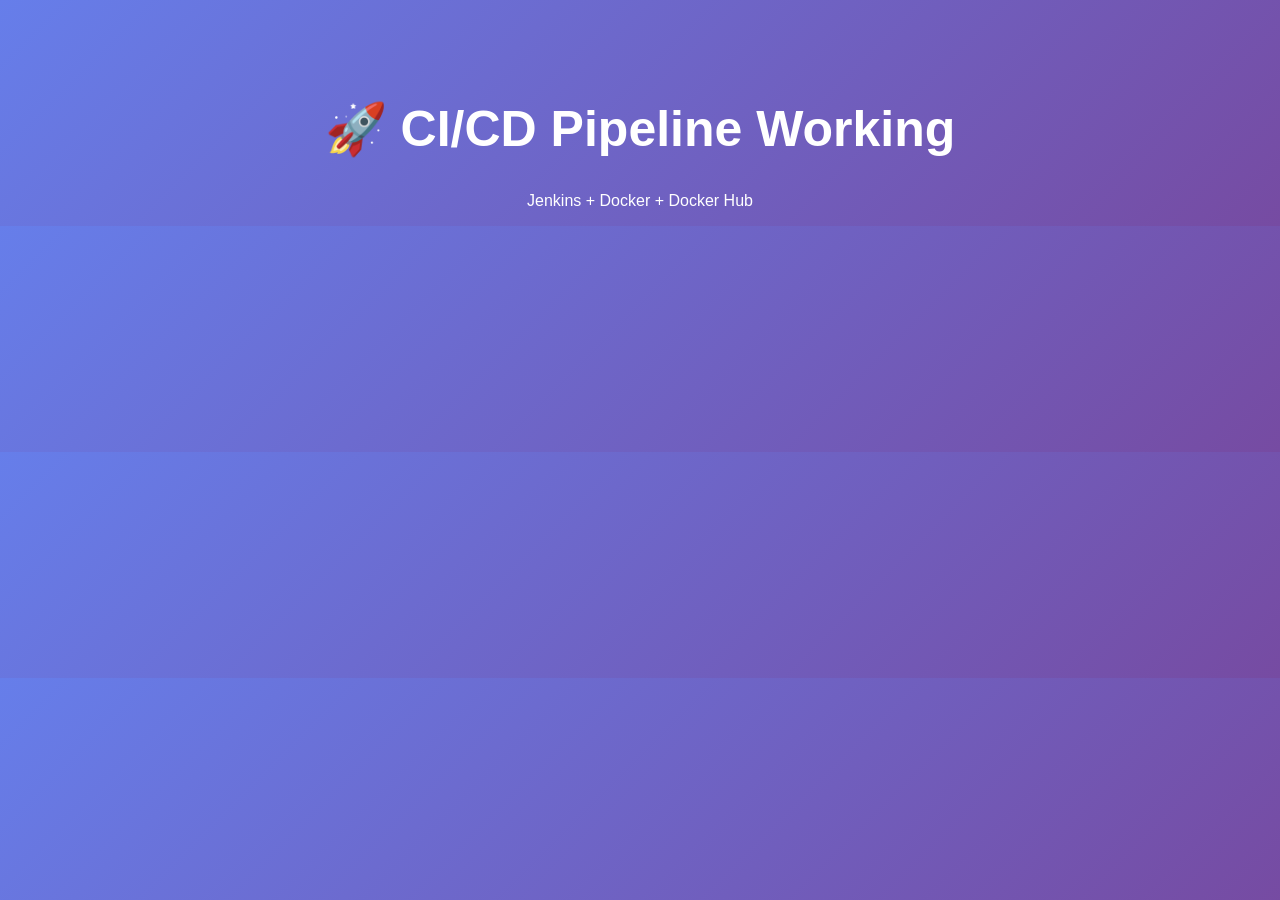
==== index.html @ e94f2b86 "initial commit" ====
<!DOCTYPE html>
<html>
<head>
<title>CI/CD Project</title>
<style>
body {
  background: linear-gradient(135deg, #667eea, #764ba2);
  color: white;
  text-align: center;
  font-family: Arial;
  margin-top: 100px;
  animation: fadeIn 2s ease-in;
}
h1 {
  font-size: 50px;
  animation: slideIn 2s ease;
}
@keyframes fadeIn {
  from {opacity:0;}
  to {opacity:1;}
}
@keyframes slideIn {
  from {transform: translateY(-50px);}
  to {transform: translateY(0);}
}
</style>
</head>
<body>
<h1>🚀 CI/CD Pipeline Working</h1>
<p>Jenkins + Docker + Docker Hub</p>
</body>
</html>
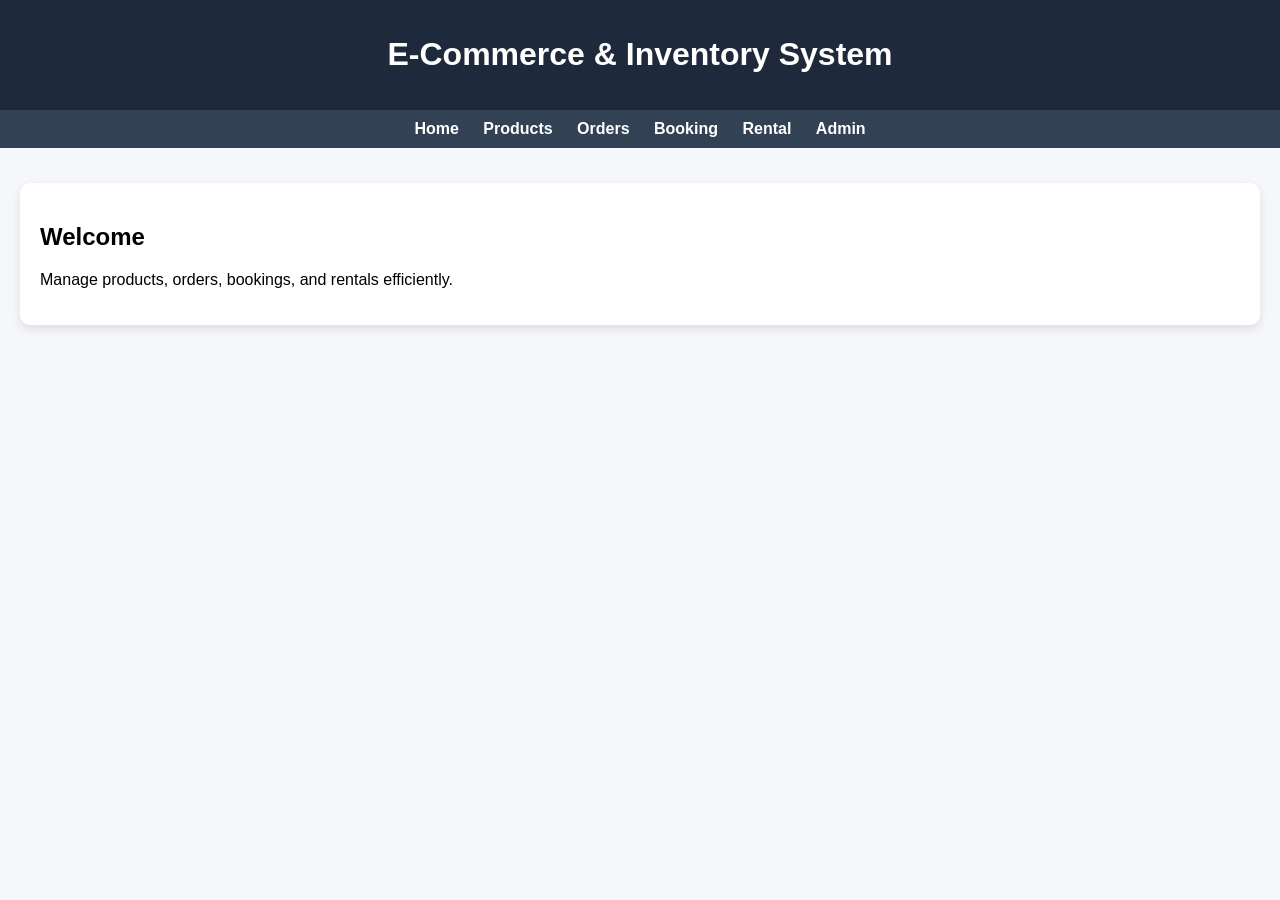
==== commit 9bbacb09: "multi-page website added" ====
--- a/index.html
+++ b/index.html
@@ -1,32 +1,28 @@
 <!DOCTYPE html>
 <html>
 <head>
-<title>CI/CD Project</title>
-<style>
-body {
-  background: linear-gradient(135deg, #667eea, #764ba2);
-  color: white;
-  text-align: center;
-  font-family: Arial;
-  margin-top: 100px;
-  animation: fadeIn 2s ease-in;
-}
-h1 {
-  font-size: 50px;
-  animation: slideIn 2s ease;
-}
-@keyframes fadeIn {
-  from {opacity:0;}
-  to {opacity:1;}
-}
-@keyframes slideIn {
-  from {transform: translateY(-50px);}
-  to {transform: translateY(0);}
-}
-</style>
+<title>Home</title>
+<link rel="stylesheet" href="styles.css">
 </head>
 <body>
-<h1>🚀 CI/CD Pipeline Working</h1>
-<p>Jenkins + Docker + Docker Hub</p>
+
+<header><h1>E-Commerce & Inventory System</h1></header>
+
+<nav>
+<a href="index.html">Home</a>
+<a href="products.html">Products</a>
+<a href="order.html">Orders</a>
+<a href="booking.html">Booking</a>
+<a href="rental.html">Rental</a>
+<a href="admin.html">Admin</a>
+</nav>
+
+<div class="container">
+<div class="card">
+<h2>Welcome</h2>
+<p>Manage products, orders, bookings, and rentals efficiently.</p>
+</div>
+</div>
+
 </body>
 </html>
--- a/styles.css
+++ b/styles.css
@@ -0,0 +1,62 @@
+body {
+    font-family: 'Segoe UI', sans-serif;
+    margin: 0;
+    background: #f5f7fa;
+}
+
+header {
+    background: #1e293b;
+    color: white;
+    padding: 15px;
+    text-align: center;
+}
+
+nav {
+    background: #334155;
+    padding: 10px;
+    text-align: center;
+}
+
+nav a {
+    color: white;
+    margin: 10px;
+    text-decoration: none;
+    font-weight: bold;
+}
+
+nav a:hover {
+    color: #38bdf8;
+}
+
+.container {
+    padding: 20px;
+}
+
+.card {
+    background: white;
+    padding: 20px;
+    margin: 15px 0;
+    border-radius: 10px;
+    box-shadow: 0 4px 10px rgba(0,0,0,0.1);
+}
+
+button {
+    background: #22c55e;
+    border: none;
+    padding: 10px 15px;
+    color: white;
+    border-radius: 5px;
+    cursor: pointer;
+}
+
+button:hover {
+    background: #16a34a;
+}
+
+input, select {
+    width: 100%;
+    padding: 10px;
+    margin: 8px 0;
+    border-radius: 5px;
+    border: 1px solid #ccc;
+}
